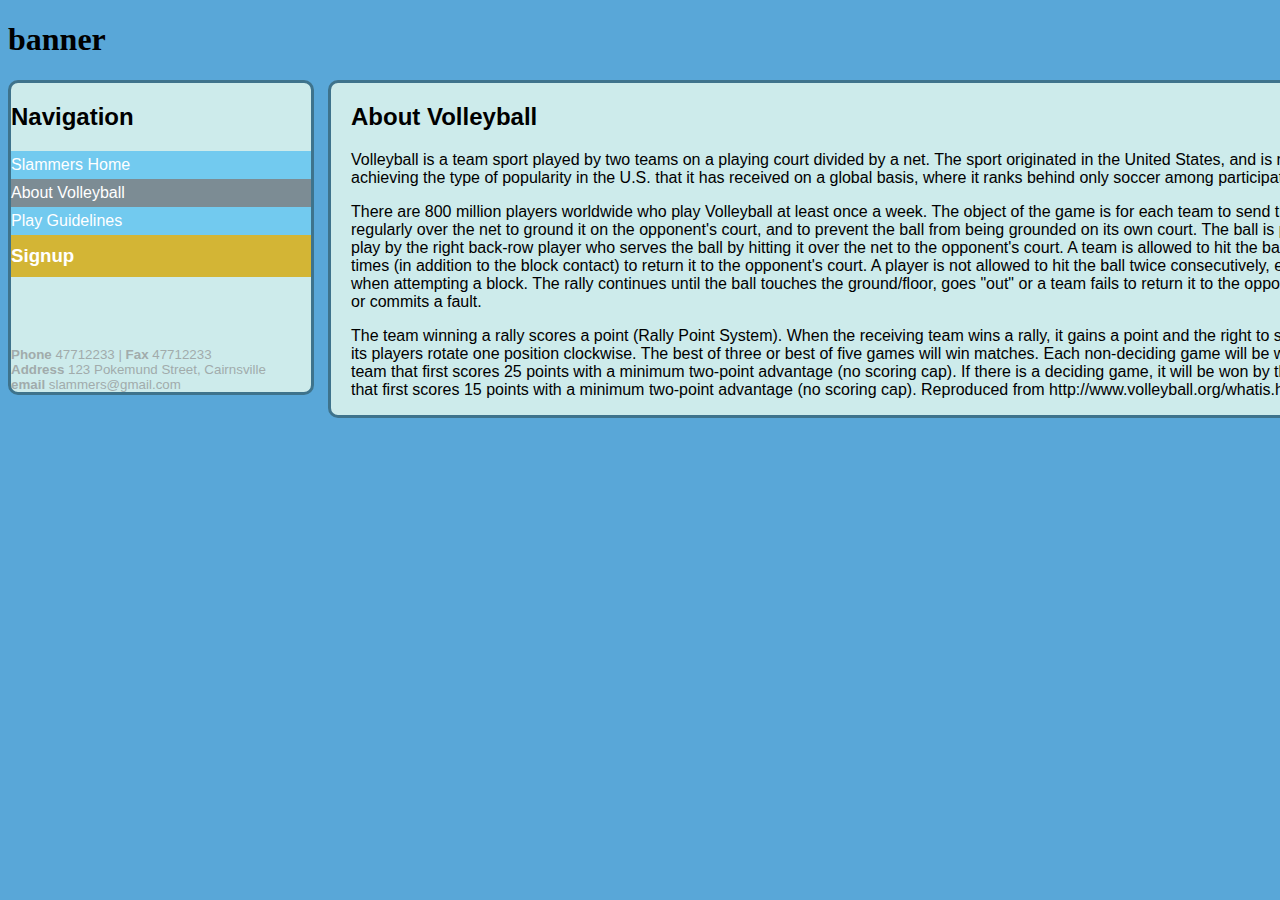
==== about.html @ a1f033a9 "04/04/2017" ====
<!doctype html>
<html>
<head>
<meta charset="utf-8">
<title>Slammers - About Volleyball</title>
<link href="style.css" rel="stylesheet" type="text/css">
</head>

<body>
<div class="banner"><h1>banner</h1></div>
<div class="sidebar">
	<h2>Navigation</h2>
	<nav><a href="index.html">Slammers Home</a></nav>
	<div class="pressednav">About Volleyball</div>
	<nav><a href="guidelines.html">Play Guidelines</a></nav>
	<div class="signup"><a href="signup.html">Signup</a></div>
	<div class="contact">
		<span class="bold">Phone</span> 47712233 |
		<span class="bold">Fax</span> 47712233
		<br><span class="bold">Address</span> 123 Pokemund Street, Cairnsville
		<br><span class="bold">email</span> slammers@gmail.com
	</div>	
</div>
	<div class="content"><h2>About Volleyball</h2>
<p>Volleyball is a team sport played by two teams on a playing court divided by a net. 
The sport originated in the United States, and is now just achieving the type of popularity in the U.S. that it has received on a global basis, where it ranks behind only soccer among participation sports.</p>
<p>There are 800 million players worldwide who play Volleyball at least once a week. 
The object of the game is for each team to send the ball regularly over the net to ground it on the opponent's court, and to prevent the ball from being grounded on its own court. The ball is put into play by the right back-row player who serves the ball by hitting it over the net to the opponent's court. A team is allowed to hit the ball three times (in addition to the block contact) to return it to the opponent's court. A player is not allowed to hit the ball twice consecutively, except when attempting a block. The rally continues until the ball touches the ground/floor, goes "out" or a team fails to return it to the opponent's court or commits a fault. </p>
<p>The team winning a rally scores a point (Rally Point System). When the receiving team wins a rally, it gains a point and the right to serve, and its players rotate one position clockwise. 
The best of three or best of five games will win matches. Each non-deciding game will be won by the team that first scores 25 points with a minimum two-point advantage (no scoring cap). If there is a deciding game, it will be won by the team that first scores 15 points with a minimum two-point advantage (no scoring cap). 
	Reproduced from http://www.volleyball.org/whatis.html</p>
</div>
</body>
</html>
---- style.css ----
@charset "utf-8";
/* CSS Document */

body {
	background-color: #59A7D8
}

nav {
	background-color: #72CAEF;
	padding-top: 5px;
	padding-bottom: 5px;
}

h1 {
	
}

h2 {
	
}

a:link {
	text-decoration: none;
	color: white;
	font-family: helvetica, sans-serif;
	
}

a:hover {
	
}

.banner {
	
}

.sidebar {
	background-color: #CDEBEB;
	width: 300px;
	float: left;
	margin: 0px 0 0px 0;
	border: solid;
	border-radius: 10px;
	border-color: #3E738C;
	font-family: helvetica, sans-serif;
}

.content {
	background-color: #CDEBEB;
	margin: 0 20px 0px 320px;
	padding-left: 20px;
	padding-right: 20px;
	border: solid;
	border-radius: 10px;
	border-color: #3E738C;
	font-family: helvetica, sans-serif;
	width: 80%;
}

.contact {
	color: #A1ABAB;
	text-align: left;
	font-size: 10pt;
	padding-top: 70px;
	width: 100%;
}

.bold {
	font-weight: bold;
} 

.signup {
	background-color: #D3B535;
	color: white;
	padding-bottom: 10px;
	padding-top: 10px;
	font-size: 14pt;
	font-weight: bold;
}

.inputfield {
	padding-top: 10px;
	padding-bottom: 10px;
}

.pressednav {
	background-color: #7C8C94;
	padding-top: 5px;
	padding-bottom: 5px;
	color: white;
}

.announcement {
	color: #263557;
	padding-top: 10px;
	padding-bottom: 10px;
}

.formbuttons {
	background-color: #D3B535;
	color: white;
	font-weight: bold;
	margin: 10px 0 10px 0;
	text-align: center;
	width: 250px;
}

#accept {
	background-color: #D3B535;
	color: white;
	padding-bottom: 10px;
	padding-top: 10px;
	padding-right: 5px;
	padding-left: 5px;
	font-size: 14pt;
	font-weight: bold;
	text-align: center;
	width: 200px;
}

#whocanplay {
	background-color: #B4D4D4;
	margin: 0px 50px 50px 50px;
	text-align: center;
	font-size: 10pt;
	
}

#signuppressed {
	background-color: #7C8C94;
	color: white;
	padding-bottom: 10px;
	padding-top: 10px;
	font-size: 14pt;
	font-weight: bold;
}
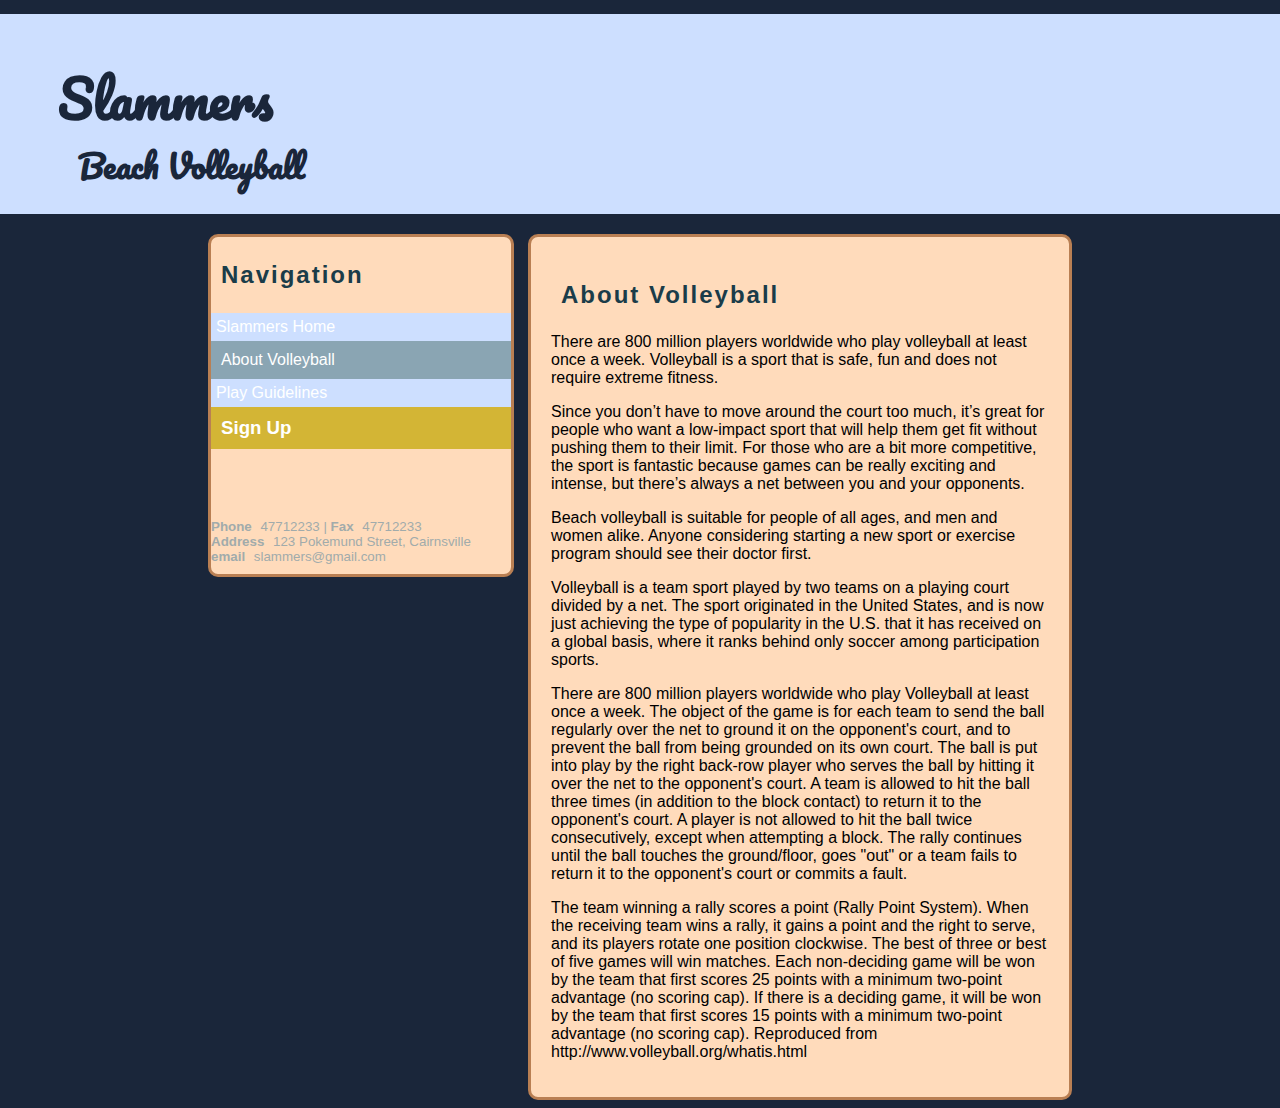
==== commit 1b4eb94a: "06/04/2017" ====
--- a/about.html
+++ b/about.html
@@ -1,34 +1,44 @@
-<!doctype html>
-<html>
-<head>
-<meta charset="utf-8">
-<title>Slammers - About Volleyball</title>
-<link href="style.css" rel="stylesheet" type="text/css">
-</head>
-
-<body>
-<div class="banner"><h1>banner</h1></div>
-<div class="sidebar">
-	<h2>Navigation</h2>
-	<nav><a href="index.html">Slammers Home</a></nav>
-	<div class="pressednav">About Volleyball</div>
-	<nav><a href="guidelines.html">Play Guidelines</a></nav>
-	<div class="signup"><a href="signup.html">Signup</a></div>
-	<div class="contact">
-		<span class="bold">Phone</span> 47712233 |
-		<span class="bold">Fax</span> 47712233
-		<br><span class="bold">Address</span> 123 Pokemund Street, Cairnsville
-		<br><span class="bold">email</span> slammers@gmail.com
-	</div>	
-</div>
-	<div class="content"><h2>About Volleyball</h2>
-<p>Volleyball is a team sport played by two teams on a playing court divided by a net. 
-The sport originated in the United States, and is now just achieving the type of popularity in the U.S. that it has received on a global basis, where it ranks behind only soccer among participation sports.</p>
-<p>There are 800 million players worldwide who play Volleyball at least once a week. 
-The object of the game is for each team to send the ball regularly over the net to ground it on the opponent's court, and to prevent the ball from being grounded on its own court. The ball is put into play by the right back-row player who serves the ball by hitting it over the net to the opponent's court. A team is allowed to hit the ball three times (in addition to the block contact) to return it to the opponent's court. A player is not allowed to hit the ball twice consecutively, except when attempting a block. The rally continues until the ball touches the ground/floor, goes "out" or a team fails to return it to the opponent's court or commits a fault. </p>
-<p>The team winning a rally scores a point (Rally Point System). When the receiving team wins a rally, it gains a point and the right to serve, and its players rotate one position clockwise. 
-The best of three or best of five games will win matches. Each non-deciding game will be won by the team that first scores 25 points with a minimum two-point advantage (no scoring cap). If there is a deciding game, it will be won by the team that first scores 15 points with a minimum two-point advantage (no scoring cap). 
-	Reproduced from http://www.volleyball.org/whatis.html</p>
-</div>
-</body>
-</html>
+<!doctype html>
+<html>
+<head>
+<meta charset="utf-8">
+<title>Slammers - About Volleyball</title>
+<link href="style.css" rel="stylesheet" type="text/css">
+<link href="https://fonts.googleapis.com/css?family=Pacifico" rel="stylesheet">
+</head>
+
+<body>
+<div class="banner">
+	<h1>Slammers</h1>
+	<h2>Beach Volleyball</h2>
+</div>
+<div class="center">
+	<div class="sidebar">
+		<h3>Navigation</h3>
+		<nav><a href="index.html">Slammers Home</a></nav>
+		<div class="pressednav">About Volleyball</div>
+		<nav><a href="guidelines.html">Play Guidelines</a></nav>
+		<div class="signup"><a href="signup.html">Sign Up</a></div>
+		<div class="contact">
+			<span class="bold">Phone</span> 47712233 |
+			<span class="bold">Fax</span> 47712233
+			<br><span class="bold">Address</span> 123 Pokemund Street, Cairnsville
+			<br><span class="bold">email</span> slammers@gmail.com
+		</div>	
+	</div>
+</div>
+<div class="content"><h3>About Volleyball</h3>
+	<p>There are 800 million players worldwide who play volleyball at least once a week. Volleyball is a sport that is safe, fun and does not require extreme fitness.</p>
+	<p>Since you don’t have to move around the court too much, it’s great for people who want a low-impact sport that will help them get fit without pushing them to their limit. For those who are a bit more competitive, the sport is fantastic because games can be really exciting and intense, but there’s always a net between you and your opponents.</p>
+	<p>Beach volleyball is suitable for people of all ages, and men and women alike.
+	Anyone considering starting a new sport or exercise program should see their doctor first.</p>
+	<p>Volleyball is a team sport played by two teams on a playing court divided by a net. 
+	The sport originated in the United States, and is now just achieving the type of popularity in the U.S. that it has received on a global basis, where it ranks behind only soccer among participation sports.</p>
+	<p>There are 800 million players worldwide who play Volleyball at least once a week. 
+	The object of the game is for each team to send the ball regularly over the net to ground it on the opponent's court, and to prevent the ball from being grounded on its own court. The ball is put into play by the right back-row player who serves the ball by hitting it over the net to the opponent's court. A team is allowed to hit the ball three times (in addition to the block contact) to return it to the opponent's court. A player is not allowed to hit the ball twice consecutively, except when attempting a block. The rally continues until the ball touches the ground/floor, goes "out" or a team fails to return it to the opponent's court or commits a fault. </p>
+	<p>The team winning a rally scores a point (Rally Point System). When the receiving team wins a rally, it gains a point and the right to serve, and its players rotate one position clockwise. 
+	The best of three or best of five games will win matches. Each non-deciding game will be won by the team that first scores 25 points with a minimum two-point advantage (no scoring cap). If there is a deciding game, it will be won by the team that first scores 15 points with a minimum two-point advantage (no scoring cap). 
+	Reproduced from http://www.volleyball.org/whatis.html</p>
+</div>
+</body>
+</html>
--- a/style.css
+++ b/style.css
@@ -1,136 +1,171 @@
-@charset "utf-8";
-/* CSS Document */
-
-body {
-	background-color: #59A7D8
-}
-
-nav {
-	background-color: #72CAEF;
-	padding-top: 5px;
-	padding-bottom: 5px;
-}
-
-h1 {
-	
-}
-
-h2 {
-	
-}
-
-a:link {
-	text-decoration: none;
-	color: white;
-	font-family: helvetica, sans-serif;
-	
-}
-
-a:hover {
-	
-}
-
-.banner {
-	
-}
-
-.sidebar {
-	background-color: #CDEBEB;
-	width: 300px;
-	float: left;
-	margin: 0px 0 0px 0;
-	border: solid;
-	border-radius: 10px;
-	border-color: #3E738C;
-	font-family: helvetica, sans-serif;
-}
-
-.content {
-	background-color: #CDEBEB;
-	margin: 0 20px 0px 320px;
-	padding-left: 20px;
-	padding-right: 20px;
-	border: solid;
-	border-radius: 10px;
-	border-color: #3E738C;
-	font-family: helvetica, sans-serif;
-	width: 80%;
-}
-
-.contact {
-	color: #A1ABAB;
-	text-align: left;
-	font-size: 10pt;
-	padding-top: 70px;
-	width: 100%;
-}
-
-.bold {
-	font-weight: bold;
-} 
-
-.signup {
-	background-color: #D3B535;
-	color: white;
-	padding-bottom: 10px;
-	padding-top: 10px;
-	font-size: 14pt;
-	font-weight: bold;
-}
-
-.inputfield {
-	padding-top: 10px;
-	padding-bottom: 10px;
-}
-
-.pressednav {
-	background-color: #7C8C94;
-	padding-top: 5px;
-	padding-bottom: 5px;
-	color: white;
-}
-
-.announcement {
-	color: #263557;
-	padding-top: 10px;
-	padding-bottom: 10px;
-}
-
-.formbuttons {
-	background-color: #D3B535;
-	color: white;
-	font-weight: bold;
-	margin: 10px 0 10px 0;
-	text-align: center;
-	width: 250px;
-}
-
-#accept {
-	background-color: #D3B535;
-	color: white;
-	padding-bottom: 10px;
-	padding-top: 10px;
-	padding-right: 5px;
-	padding-left: 5px;
-	font-size: 14pt;
-	font-weight: bold;
-	text-align: center;
-	width: 200px;
-}
-
-#whocanplay {
-	background-color: #B4D4D4;
-	margin: 0px 50px 50px 50px;
-	text-align: center;
-	font-size: 10pt;
-	
-}
-
-#signuppressed {
-	background-color: #7C8C94;
-	color: white;
-	padding-bottom: 10px;
-	padding-top: 10px;
-	font-size: 14pt;
-	font-weight: bold;
+@charset "utf-8";
+/* CSS Document */
+
+body {
+	background-color: #1a263a;
+}
+
+nav {
+	background-color: #cddfff;
+	padding: 5px 5px;
+}
+
+h1 {
+	padding-top: 40px;
+	padding-left: 70px;
+	color: 	#1a263a;
+	font-size: 38pt;
+	font-weight: bold;
+	font-family: pacifico;
+}
+
+h2 {
+	padding-left: 90px;
+	font-size: 24pt;
+	margin: -40px 0 0 0;
+	color: 	#1a263a;
+	font-family: pacifico;
+}
+
+h3 {
+	font-size: 18pt;
+	color: #1A3C49;
+	font-weight: bold;
+	letter-spacing: 2px;
+	padding: 0 0 0 10px;
+}
+
+a:link {
+	text-decoration: none;
+	color: white;
+	font-family: helvetica, sans-serif;
+}
+
+a:hover {
+	background-color: #E0D4B5;
+	display: block;
+	
+}
+
+a:visited {
+	color: white;
+}
+
+.center {
+	background-color: red;
+	margin: 0 200px 0 200px;
+}
+
+.image {
+	
+}	
+	
+.banner {
+	height: 200px;
+	background-color: #cddfff;
+	background-image: url(images/banner.png);
+	background-repeat: no-repeat;
+	margin: -20px -20px 0 -20px;
+}
+
+.sidebar {
+	background-color: #ffdbbb;
+	width: 300px;
+	margin: 20px 0;
+	float: left;
+	border: solid;
+	border-radius: 10px;
+	border-color: #B97F53;
+	font-family: helvetica, sans-serif;
+}
+
+.content {
+	background-color: #ffdbbb;
+	margin: 20px 200px 0 520px;
+	padding: 20px;
+	border: solid;
+	border-radius: 10px;
+	border-color: #B97F53;
+	font-family: helvetica, sans-serif;
+}
+
+.contact {
+	color: #A1ABAB;
+	text-align: left;
+	font-size: 10pt;
+	padding: 70px 5px 10px 0;
+	width: 100%;
+}
+
+.bold {
+	font-weight: bold;
+	padding: inherit;
+} 
+
+.signup {
+	background-color: #D3B535;
+	color: white;
+	padding: 10px;
+	font-size: 14pt;
+	font-weight: bold;
+}
+
+.inputfield {
+	padding-top: 10px;
+	padding-bottom: 10px;
+}
+
+.pressednav {
+	background-color: #8AA5B3;
+	padding: 10px 10px;
+	color: white;
+}
+
+.announcement {
+	background-color: #BAC8C8;
+	color: #263557;
+	padding-top: 10px;
+	padding-bottom: 10px;
+	margin: 0 0 20px 0;
+}
+
+.formbuttons {
+	background-color: #D3B535;
+	color: white;
+	font-weight: bold;
+	margin: 10px 0 10px 0;
+	text-align: center;
+	width: 250px;
+}
+
+.calltoaction {
+	background-color: #D3B535;
+	color: white;
+	font-size: 14pt;
+	padding: 10px 5px 10px 5px;
+	font-weight: bold;
+	text-align: center;
+	width: 200px;
+	margin: 20px auto;
+	left: 50%;
+	font-family: pacifico;
+}
+
+#accept {
+	background-color: #D3B535;
+	color: white;
+	padding: 10px 5px;
+	font-size: 14pt;
+	font-weight: bold;
+	text-align: center;
+	width: 200px;
+	margin: 0 auto;
+}
+
+#signuppressed {
+	background-color: #7C8C94;
+	color: white;
+	padding: 10px 10px;
+	font-size: 14pt;
+	font-weight: bold;
 }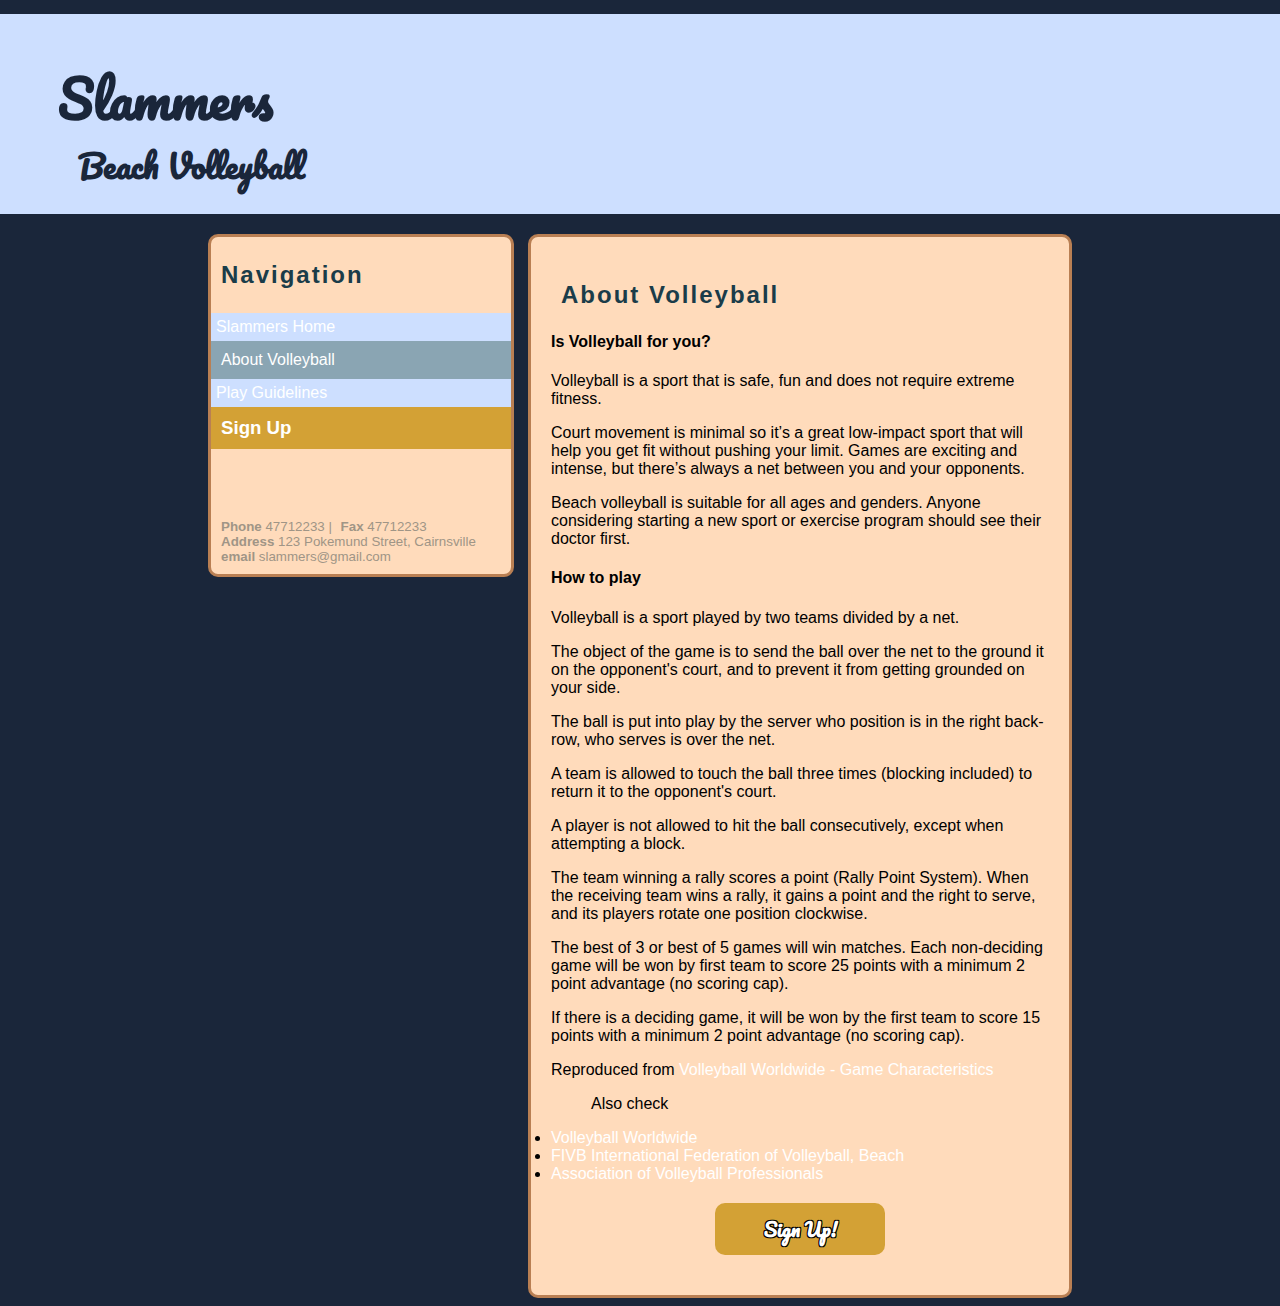
==== commit bed6eeb2: "Add files via upload" ====
--- a/about.html
+++ b/about.html
@@ -28,17 +28,27 @@
 	</div>
 </div>
 <div class="content"><h3>About Volleyball</h3>
-	<p>There are 800 million players worldwide who play volleyball at least once a week. Volleyball is a sport that is safe, fun and does not require extreme fitness.</p>
-	<p>Since you don’t have to move around the court too much, it’s great for people who want a low-impact sport that will help them get fit without pushing them to their limit. For those who are a bit more competitive, the sport is fantastic because games can be really exciting and intense, but there’s always a net between you and your opponents.</p>
-	<p>Beach volleyball is suitable for people of all ages, and men and women alike.
+	<h4>Is Volleyball for you?</h4>
+	<p>Volleyball is a sport that is safe, fun and does not require extreme fitness.</p>
+	<p>Court movement is minimal so it’s a great low-impact sport that will help you get fit without pushing your limit. Games are exciting and intense, but there’s always a net between you and your opponents.</p>
+	<p>Beach volleyball is suitable for all ages and genders.
 	Anyone considering starting a new sport or exercise program should see their doctor first.</p>
-	<p>Volleyball is a team sport played by two teams on a playing court divided by a net. 
-	The sport originated in the United States, and is now just achieving the type of popularity in the U.S. that it has received on a global basis, where it ranks behind only soccer among participation sports.</p>
-	<p>There are 800 million players worldwide who play Volleyball at least once a week. 
-	The object of the game is for each team to send the ball regularly over the net to ground it on the opponent's court, and to prevent the ball from being grounded on its own court. The ball is put into play by the right back-row player who serves the ball by hitting it over the net to the opponent's court. A team is allowed to hit the ball three times (in addition to the block contact) to return it to the opponent's court. A player is not allowed to hit the ball twice consecutively, except when attempting a block. The rally continues until the ball touches the ground/floor, goes "out" or a team fails to return it to the opponent's court or commits a fault. </p>
-	<p>The team winning a rally scores a point (Rally Point System). When the receiving team wins a rally, it gains a point and the right to serve, and its players rotate one position clockwise. 
-	The best of three or best of five games will win matches. Each non-deciding game will be won by the team that first scores 25 points with a minimum two-point advantage (no scoring cap). If there is a deciding game, it will be won by the team that first scores 15 points with a minimum two-point advantage (no scoring cap). 
-	Reproduced from http://www.volleyball.org/whatis.html</p>
+	<h4>How to play</h4>
+	<p>Volleyball is a sport played by two teams divided by a net.</p>
+	<p>The object of the game is to send the ball over the net to the ground it on the opponent's court, and to prevent it from getting grounded on your side.</p>
+	<p>The ball is put into play by the server who position is in the right back-row, who serves is over the net.</p>
+	<p>A team is allowed to touch the ball three times (blocking included) to return it to the opponent's court.</p>
+	<p>A player is not allowed to hit the ball consecutively, except when attempting a block.
+	<p>The team winning a rally scores a point (Rally Point System). When the receiving team wins a rally, it gains a point and the right to serve, and its players rotate one position clockwise.</p>
+	<p>The best of 3 or best of 5 games will win matches. Each non-deciding game will be won by first team to score 25 points with a minimum  2 point advantage (no scoring cap).</p>
+	<p>If there is a deciding game, it will be won by the first team to score 15 points with a minimum 2 point advantage (no scoring cap).</p>
+	<p>Reproduced from <a href="http://www.volleyball.org/whatis.html">Volleyball Worldwide - Game Characteristics</a></p>
+	<ul>Also check</ul> 
+		<li><a href="http://www.volleyball.org/">Volleyball Worldwide</a></li>
+		<li><a href="http://www.fivb.org/EN/beachvolleyball/">FIVB International Federation of Volleyball, Beach</a></li>
+		<li><a href="avp.com">Association of Volleyball Professionals</a></li>
+	
+	<div class="calltoaction"><a href="signup.html">Sign Up!</a></div>
 </div>
 </body>
 </html>
--- a/style.css
+++ b/style.css
@@ -38,7 +38,7 @@
 a:link {
 	text-decoration: none;
 	color: white;
-	font-family: helvetica, sans-serif;
+	font-family: inherit, helvetica, sans-serif;
 }
 
 a:hover {
@@ -52,7 +52,6 @@
 }
 
 .center {
-	background-color: red;
 	margin: 0 200px 0 200px;
 }
 
@@ -63,8 +62,9 @@
 .banner {
 	height: 200px;
 	background-color: #cddfff;
+	background-repeat: no-repeat;
 	background-image: url(images/banner.png);
-	background-repeat: no-repeat;
+	background-position: center;
 	margin: -20px -20px 0 -20px;
 }
 
@@ -89,11 +89,18 @@
 	font-family: helvetica, sans-serif;
 }
 
+.contentimg {
+	max-width: 500px;
+	padding: 20px 0;
+	left: 50%;
+	margin: 0 auto;
+}
+
 .contact {
-	color: #A1ABAB;
+	color: #A09586;
 	text-align: left;
 	font-size: 10pt;
-	padding: 70px 5px 10px 0;
+	padding: 70px 0px 10px 5px;
 	width: 100%;
 }
 
@@ -103,7 +110,7 @@
 } 
 
 .signup {
-	background-color: #D3B535;
+	background-color: #D3A135;
 	color: white;
 	padding: 10px;
 	font-size: 14pt;
@@ -139,20 +146,22 @@
 }
 
 .calltoaction {
-	background-color: #D3B535;
+	font-weight: bold;
+	width: 150px;
+	font-size: 14pt;
+	text-align: center;
 	color: white;
-	font-size: 14pt;
-	padding: 10px 5px 10px 5px;
-	font-weight: bold;
-	text-align: center;
-	width: 200px;
+	padding: 10px;
 	margin: 20px auto;
 	left: 50%;
+	background-color: #D3A135;
 	font-family: pacifico;
+	text-shadow: -1px -1px 0 #000, 1px -1px 0 #000, -1px 1px 0 #000, 1px 1px 0 #000;
+	border-radius: 10px;
 }
 
 #accept {
-	background-color: #D3B535;
+	background-color: #D3A135;
 	color: white;
 	padding: 10px 5px;
 	font-size: 14pt;
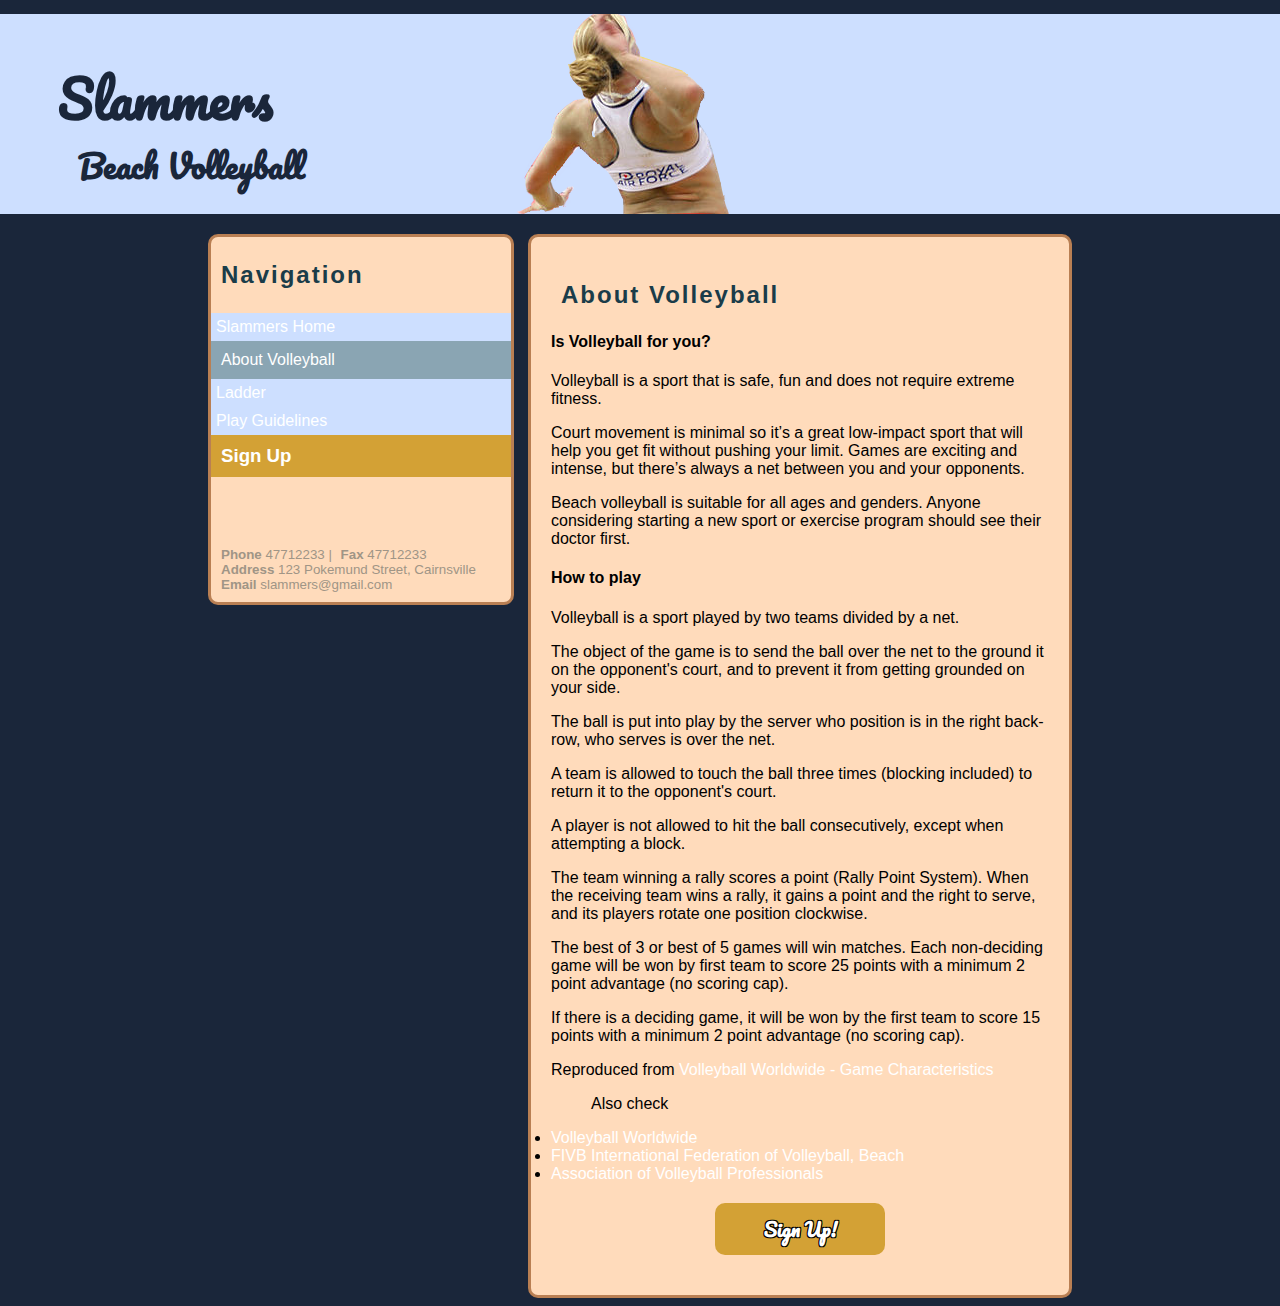
==== commit 19b93bf7: "final" ====
--- a/about.html
+++ b/about.html
@@ -17,18 +17,19 @@
 		<h3>Navigation</h3>
 		<nav><a href="index.html">Slammers Home</a></nav>
 		<div class="pressednav">About Volleyball</div>
+		<nav><a href="ladder.html">Ladder</a></nav>
 		<nav><a href="guidelines.html">Play Guidelines</a></nav>
 		<div class="signup"><a href="signup.html">Sign Up</a></div>
 		<div class="contact">
 			<span class="bold">Phone</span> 47712233 |
 			<span class="bold">Fax</span> 47712233
 			<br><span class="bold">Address</span> 123 Pokemund Street, Cairnsville
-			<br><span class="bold">email</span> slammers@gmail.com
+			<br><span class="bold">Email</span> slammers@gmail.com
 		</div>	
 	</div>
 </div>
 <div class="content"><h3>About Volleyball</h3>
-	<h4>Is Volleyball for you?</h4>
+	<div class="altlinkstyle"><h4>Is Volleyball for you?</h4>
 	<p>Volleyball is a sport that is safe, fun and does not require extreme fitness.</p>
 	<p>Court movement is minimal so it’s a great low-impact sport that will help you get fit without pushing your limit. Games are exciting and intense, but there’s always a net between you and your opponents.</p>
 	<p>Beach volleyball is suitable for all ages and genders.
@@ -47,7 +48,7 @@
 		<li><a href="http://www.volleyball.org/">Volleyball Worldwide</a></li>
 		<li><a href="http://www.fivb.org/EN/beachvolleyball/">FIVB International Federation of Volleyball, Beach</a></li>
 		<li><a href="avp.com">Association of Volleyball Professionals</a></li>
-	
+	</div>	
 	<div class="calltoaction"><a href="signup.html">Sign Up!</a></div>
 </div>
 </body>
